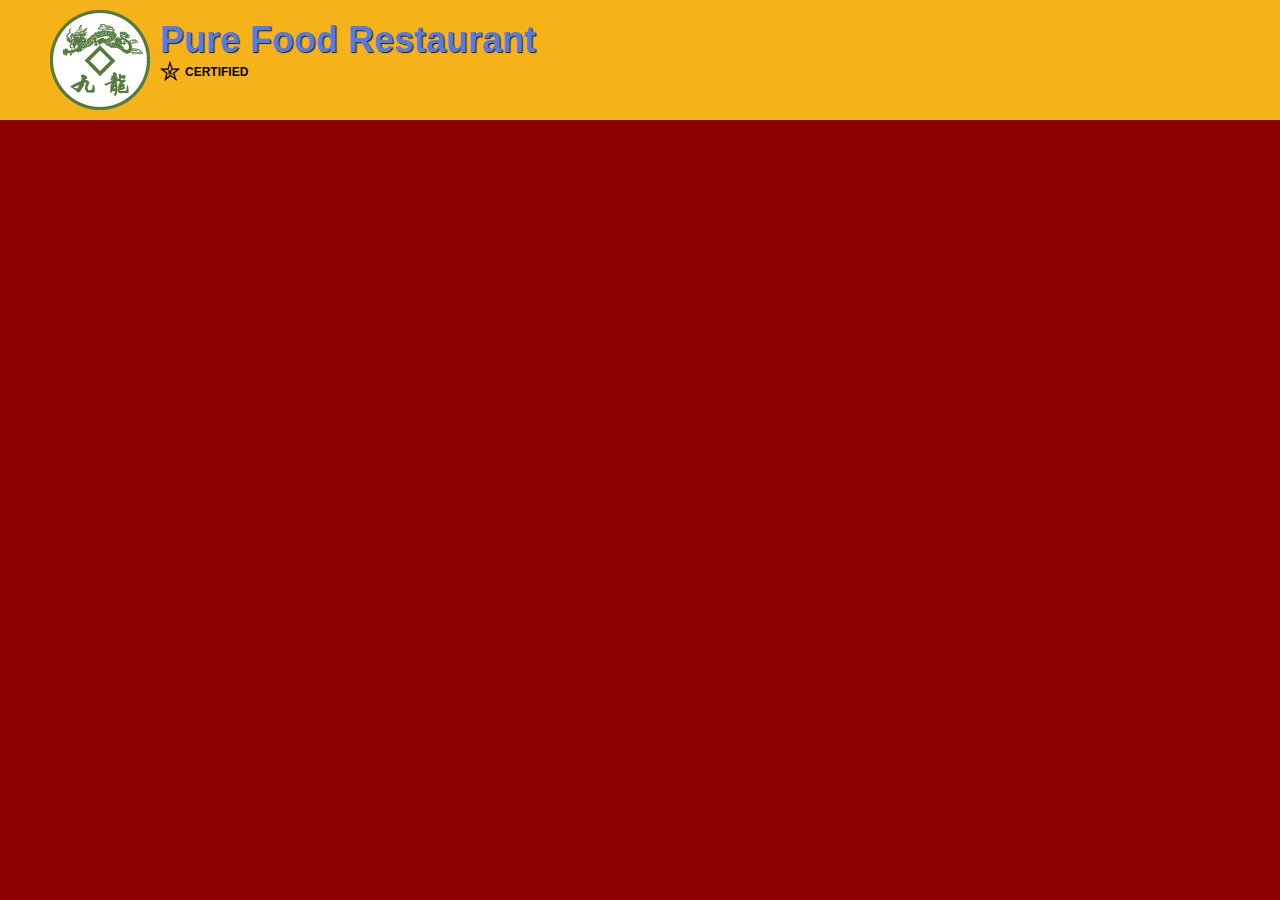
==== Navbar/index.html @ c3e10331 "Navbar Header" ====
<!DOCTYPE html>
<html>
<head>
	<meta charset="utf-8">
	<meta http-equiv="X-UA-Compatiable" content="IE=edge">
	<meta name="viewport" content="width=device-width, initial-scale=1">
	<title>Pure Food Restaurant</title>
	<link rel="stylesheet" type="text/css" href="css/bootstrap.min.css">
	<link rel="stylesheet" type="text/css" href="css/styles.css">
</head>
<body>
	<header>
		<nav id="header-nav" class="navbar navbar-default">
			<div class="container"></div>
			<div class="navbar-header">
				<a href="index.html" class=" pull-left visible-md visible-lg">
					<div id="image-logo" alt="logo image">
						
					</div>
				</a>
				<div class="navbar-brand">
					<a href="index.html">
						<h1> Pure Food Restaurant</h1>
					</a>
					<p>
						<img id = "img-k"src="star-k-logo.png">
						<span>Certified</span>
					</p>
				</div>
			</div>
		</nav>

	</header>

<!-- <script src="js/bootstrap.min.js"></script>
<script src="js/jquery-2.1.4.min.js"></script>
<script src="js/script.js"></script> -->
</body>
</html>
---- Navbar/css/styles.css ----
body{
	
	background-color: darkred;

}
#header-nav{
	background-color: #f6b319;
	border: 0px;
	border-radius: 0px;
}
#image-logo{
	background: url('../restaurant-logo_medium.png');
	width: 100px;
	height: 100px;
	margin: 10px 0px 10px 50px;
}
.navbar-brand{
	padding: 20px 10px 0px 10px;

}
.navbar-brand  h1 {
	font-family: 'Lora' serif;
	color: #557ce3;
	transform: Uppercase;
	font-weight: bold;
	text-shadow: 1px 1px 1px #222;
	margin-top: 0;
	margin-bottom: 0;
}
.navbar-brand a:hover.navbar-brand a:active{
	background-color: red;
}
.navbar-brand p{
	color: #000;
	text-transform: uppercase;
	padding: 0px 0px px 0px;
	font-weight:bold ;


}
#img-k{
	width: 20px;
	height: 20px;
}
span{
	
	font-size: 12px;
	color: black;

}
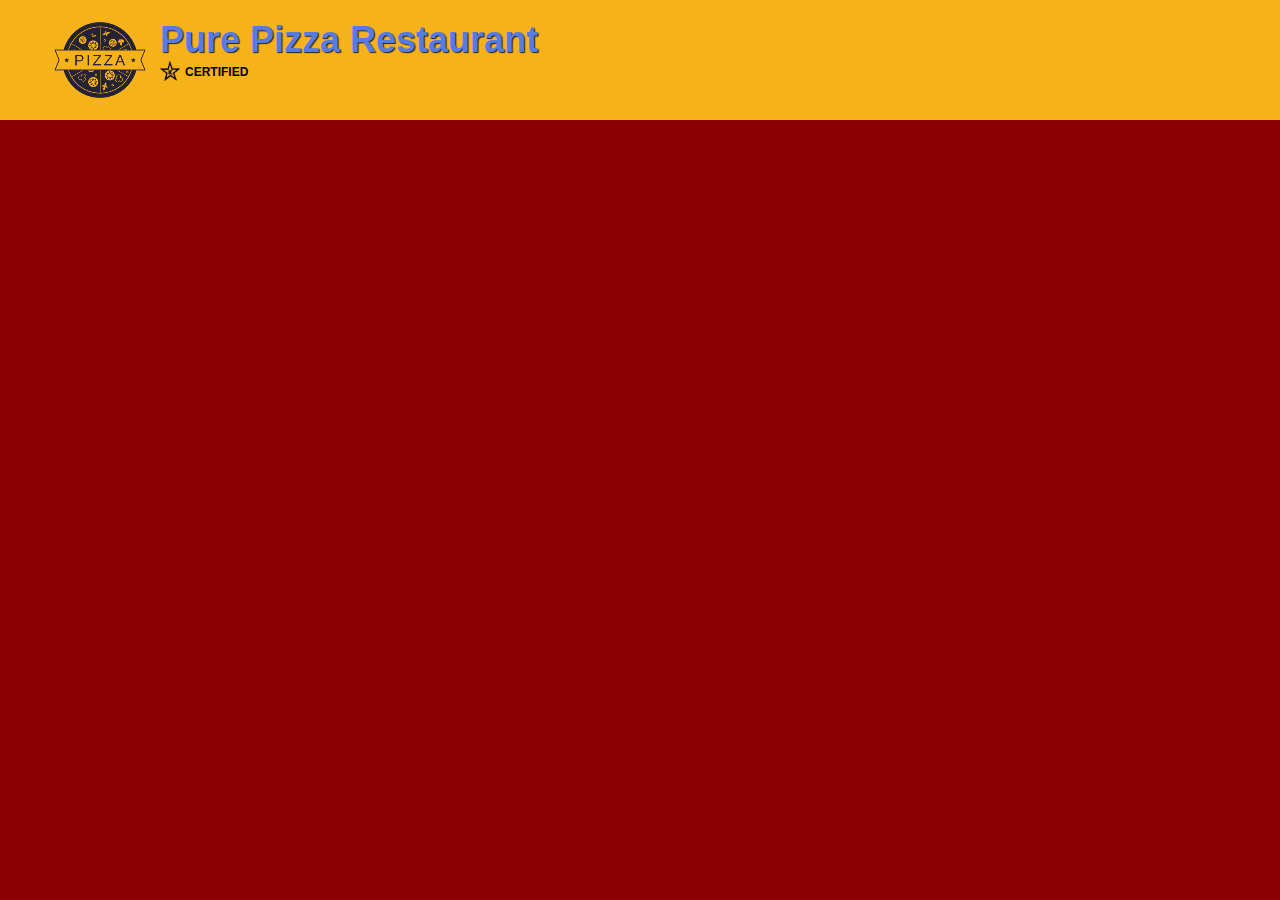
==== commit 0ce3b107: "navbar" ====
--- a/Navbar/index.html
+++ b/Navbar/index.html
@@ -20,7 +20,7 @@
 				</a>
 				<div class="navbar-brand">
 					<a href="index.html">
-						<h1> Pure Food Restaurant</h1>
+						<h1> Pure Pizza Restaurant</h1>
 					</a>
 					<p>
 						<img id = "img-k"src="star-k-logo.png">
--- a/Navbar/css/styles.css
+++ b/Navbar/css/styles.css
@@ -9,7 +9,7 @@
 	border-radius: 0px;
 }
 #image-logo{
-	background: url('../restaurant-logo_medium.png');
+	background: url('../output-onlinepngtools.png');
 	width: 100px;
 	height: 100px;
 	margin: 10px 0px 10px 50px;
